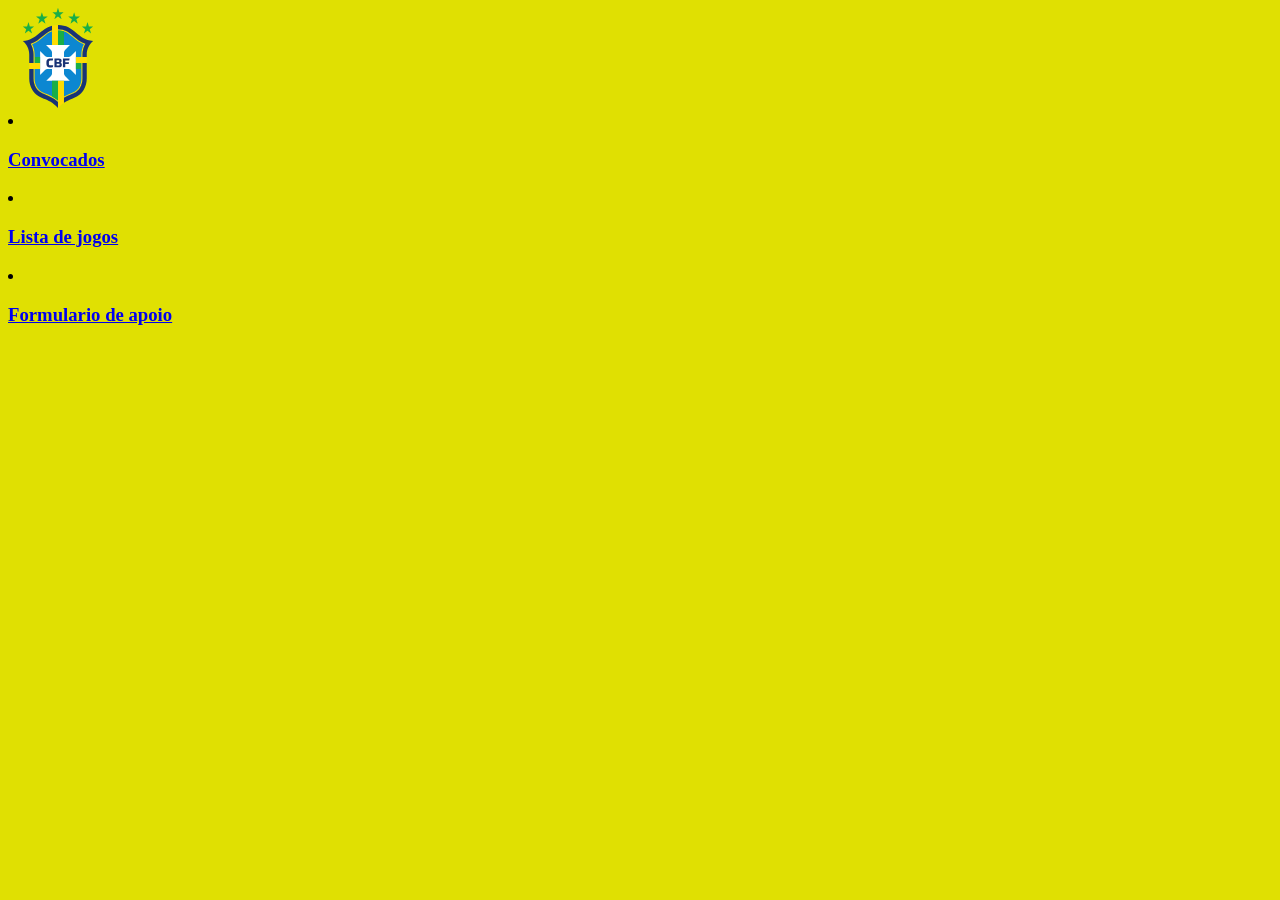
==== index.html @ 18809f34 "primeiro add" ====
<!DOCTYPE html>
<html lang="pt-BR">
<head>
    <title>Site seleção brasileira</title>
    <link rel="stylesheet" href="css/styles.css">
</head>
<body>
    
<header>
    <a href = "index.html">
    </a>
    <img src="img/Brazilian_Football_Confederation_logo (1).svg" height="100px" width="100px">
</header>

<nav>
   
        <li><h3><a href="convocados.html">Convocados</a></h3></li>
        <li><h3><a href="lsitadejogos.html">Lista de jogos</a></h3></li>
        <li><h3><a href="formulariodeapoio.html">Formulario de apoio</a></h3></li>
   
</nav>


</body>
</html>
---- css/styles.css ----
body{
    background-color: rgb(224, 224, 2);
}
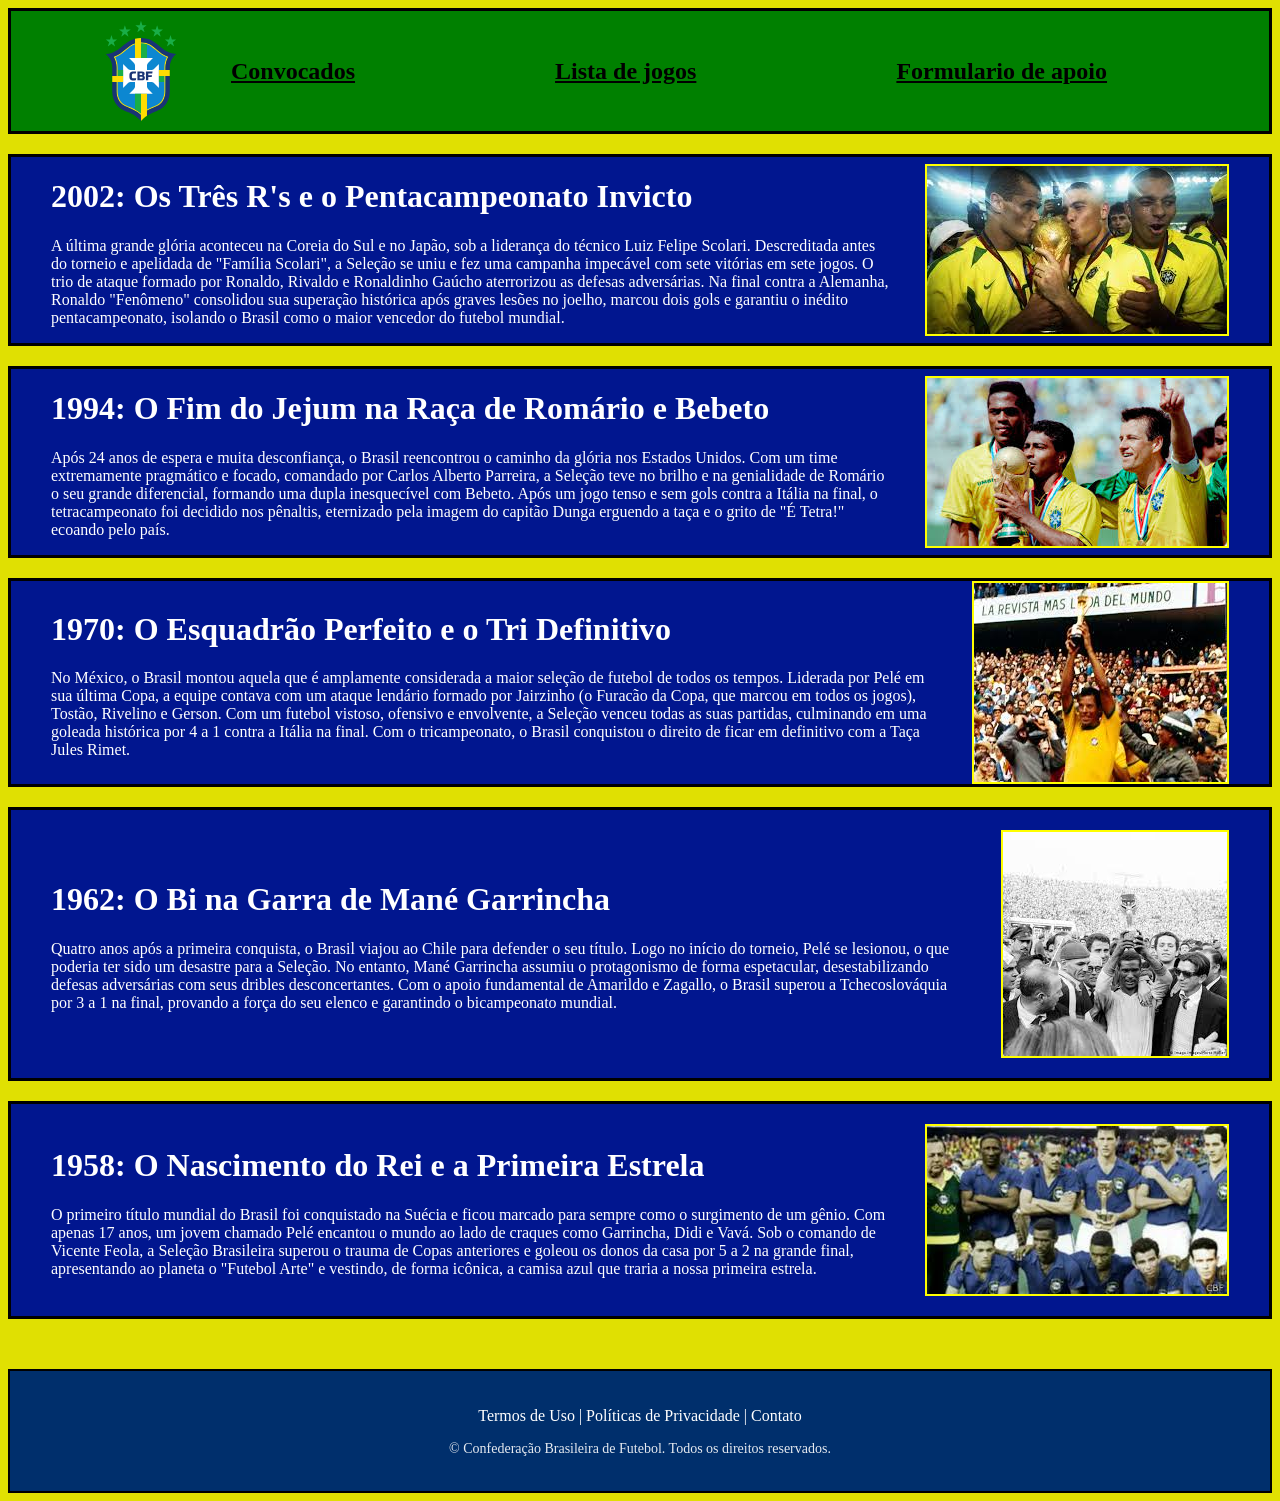
==== commit 9fd444a2: "ad da pagina principal, form de apoio e CSSs" ====
--- a/index.html
+++ b/index.html
@@ -6,20 +6,87 @@
 </head>
 <body>
     
-<header>
+<header style="border: 3px solid black !important;">
     <a href = "index.html">
     </a>
     <img src="img/Brazilian_Football_Confederation_logo (1).svg" height="100px" width="100px">
+
+<nav>
+   <ul>
+    <li><h2><a style="color: black" href="convocados.html">Convocados</a></h2></li>
+        <li><h2><a style="color: black" href="lsitadejogos.html">Lista de jogos</a></h2></li>
+        <li><h2><a style="color: black" href="formulariodeapoio.html">Formulario de apoio</a></h2></li>
+   </ul>
+</nav>
+
 </header>
 
-<nav>
-   
-        <li><h3><a href="convocados.html">Convocados</a></h3></li>
-        <li><h3><a href="lsitadejogos.html">Lista de jogos</a></h3></li>
-        <li><h3><a href="formulariodeapoio.html">Formulario de apoio</a></h3></li>
-   
-</nav>
 
 
+<div class="historia1">
+    <div class="text">
+
+    <h1 style="color: white;">2002: Os Três R's e o Pentacampeonato Invicto</h1>
+
+    <p style="color: white;">
+       A última grande glória aconteceu na Coreia do Sul e no Japão, sob a liderança do técnico Luiz Felipe Scolari. Descreditada antes do torneio e apelidada de "Família Scolari", a Seleção se uniu e fez uma campanha impecável com sete vitórias em sete jogos. O trio de ataque formado por Ronaldo, Rivaldo e Ronaldinho Gaúcho aterrorizou as defesas adversárias. Na final contra a Alemanha, Ronaldo "Fenômeno" consolidou sua superação histórica após graves lesões no joelho, marcou dois gols e garantiu o inédito pentacampeonato, isolando o Brasil como o maior vencedor do futebol mundial.
+    </p>
+    </div>
+    <img src="[data-uri]" alt="">
+</div>
+
+<div class="historia2">
+
+    <div class="text">
+    <h1 style="color: white;">1994: O Fim do Jejum na Raça de Romário e Bebeto</h1>
+
+    <p style="color: white;">
+      Após 24 anos de espera e muita desconfiança, o Brasil reencontrou o caminho da glória nos Estados Unidos. Com um time extremamente pragmático e focado, comandado por Carlos Alberto Parreira, a Seleção teve no brilho e na genialidade de Romário o seu grande diferencial, formando uma dupla inesquecível com Bebeto. Após um jogo tenso e sem gols contra a Itália na final, o tetracampeonato foi decidido nos pênaltis, eternizado pela imagem do capitão Dunga erguendo a taça e o grito de "É Tetra!" ecoando pelo país.
+    </p>
+    </div>
+    <img src="[data-uri]" alt="">
+</div>
+
+<div class="historia3">
+
+    <div class="text">
+    <h1 style="color: white;">1970: O Esquadrão Perfeito e o Tri Definitivo</h1>
+
+    <p style="color: white;">
+      No México, o Brasil montou aquela que é amplamente considerada a maior seleção de futebol de todos os tempos. Liderada por Pelé em sua última Copa, a equipe contava com um ataque lendário formado por Jairzinho (o Furacão da Copa, que marcou em todos os jogos), Tostão, Rivelino e Gerson. Com um futebol vistoso, ofensivo e envolvente, a Seleção venceu todas as suas partidas, culminando em uma goleada histórica por 4 a 1 contra a Itália na final. Com o tricampeonato, o Brasil conquistou o direito de ficar em definitivo com a Taça Jules Rimet.
+    </p>
+    </div>
+    <img src="[data-uri]" alt="">
+</div>
+
+<div class="historia4">
+
+     <div class="text">
+    <h1 style="color: white;">1962: O Bi na Garra de Mané Garrincha</h1>
+
+    <p style="color: white;">
+        Quatro anos após a primeira conquista, o Brasil viajou ao Chile para defender o seu título. Logo no início do torneio, Pelé se lesionou, o que poderia ter sido um desastre para a Seleção. No entanto, Mané Garrincha assumiu o protagonismo de forma espetacular, desestabilizando defesas adversárias com seus dribles desconcertantes. Com o apoio fundamental de Amarildo e Zagallo, o Brasil superou a Tchecoslováquia por 3 a 1 na final, provando a força do seu elenco e garantindo o bicampeonato mundial.
+    </p>
+    </div>
+   
+        <img src="[data-uri]" alt="">
+</div>
+
+<div class="historia5">
+      <div class="text">
+
+    <h1 style="color: white;">1958: O Nascimento do Rei e a Primeira Estrela</h1>
+
+    <p style="color: white;">
+    O primeiro título mundial do Brasil foi conquistado na Suécia e ficou marcado para sempre como o surgimento de um gênio. Com apenas 17 anos, um jovem chamado Pelé encantou o mundo ao lado de craques como Garrincha, Didi e Vavá. Sob o comando de Vicente Feola, a Seleção Brasileira superou o trauma de Copas anteriores e goleou os donos da casa por 5 a 2 na grande final, apresentando ao planeta o "Futebol Arte" e vestindo, de forma icônica, a camisa azul que traria a nossa primeira estrela.
+    </p>
+    </div>
+    <img src="[data-uri]" alt="">
+</div>
+
+<footer class="rodape">
+    <p>Termos de Uso | Políticas de Privacidade | Contato</p>
+    <p class="direitos-reservados">© Confederação Brasileira de Futebol. Todos os direitos reservados.</p>
+</footer>
 </body>
 </html>
--- a/css/styles.css
+++ b/css/styles.css
@@ -1,3 +1,151 @@
 body{
     background-color: rgb(224, 224, 2);
-}+}
+
+.convocados{
+    display: flex;
+    flex-wrap: wrap;
+    padding: 20px;
+    gap: 10px;
+    margin-top: 20px;
+    border: 5px solid black;
+    background-color: rgb(1, 22, 143);
+    justify-content: center;
+}
+
+.rodape {
+    background-color: rgb(0, 47, 108);
+    color: white;
+    padding: 20px;
+    text-align: center;
+    border: 2px solid black; 
+    box-sizing: border-box;
+    margin-top: 50px;
+}
+
+
+.direitos-reservados {
+    margin-top: 15px;
+    font-size: 14px;
+    opacity: 0.9;
+}
+
+.historia1{
+   
+    display: flex;
+    flex-direction: row;
+    align-items: center;      
+    justify-content: space-between; 
+    gap: 30px;
+    padding: 0 40px;
+    margin-top: 20px;
+    border: 3px solid black;
+    background-color: rgb(1, 22, 143);
+   
+}
+
+.historia2{
+     display: flex;
+    flex-direction: row;
+    align-items: center;      
+    justify-content: space-between; 
+    gap: 30px;
+    padding: 0 40px;
+    margin-top: 20px;
+    border: 3px solid black;
+    background-color: rgb(1, 22, 143);
+   
+}
+
+.historia3{
+   display: flex;
+    flex-direction: row;
+    align-items: center;      
+    justify-content: space-between; 
+    gap: 30px;
+    padding: 0 40px;
+    margin-top: 20px;
+    border: 3px solid black;
+    background-color: rgb(1, 22, 143);
+   
+}
+
+.historia4{
+     display: flex;
+    flex-direction: row;
+    align-items: center;      
+    justify-content: space-between; 
+    gap: 30px;
+    padding: 20px 40px;
+    margin-top: 20px;
+    border: 3px solid black;
+    background-color: rgb(1, 22, 143);
+   
+}
+
+.historia5 {
+     display: flex;
+    flex-direction: row;
+    align-items: center;      
+    justify-content: space-between; 
+    gap: 30px;
+    padding: 20px 40px;
+    margin-top: 20px;
+    border: 3px solid black;
+    background-color: rgb(1, 22, 143);
+   
+}
+
+.historia1 img {
+    max-width: 40%;           
+    height: auto;             
+    border: 2px solid yellow; 
+}
+
+.historia2 img {
+    max-width: 40%;           
+    height: auto;             
+    border: 2px solid yellow; 
+}
+
+.historia3 img {
+    max-width: 40%;           
+    height: auto;             
+    border: 2px solid yellow; 
+}
+
+.historia4 img {
+    max-width: 40%;           
+    height: auto;             
+    border: 2px solid yellow; 
+}
+
+.historia5 img {
+    max-width: 40%;           
+    height: auto;             
+    border: 2px solid yellow; 
+}
+
+
+.conteudo-texto {
+    flex: 1;                 
+}
+
+header {
+    display: flex;
+    align-items: center;
+    justify-content: flex-start;
+    gap: 40px;
+    padding: 10px 40px;
+    background-color:green;
+    border: 5px black;
+}
+
+nav ul{
+    display: flex;
+    list-style: none;
+    gap: 200px;
+    margin: 0;
+    padding: 0;
+}
+
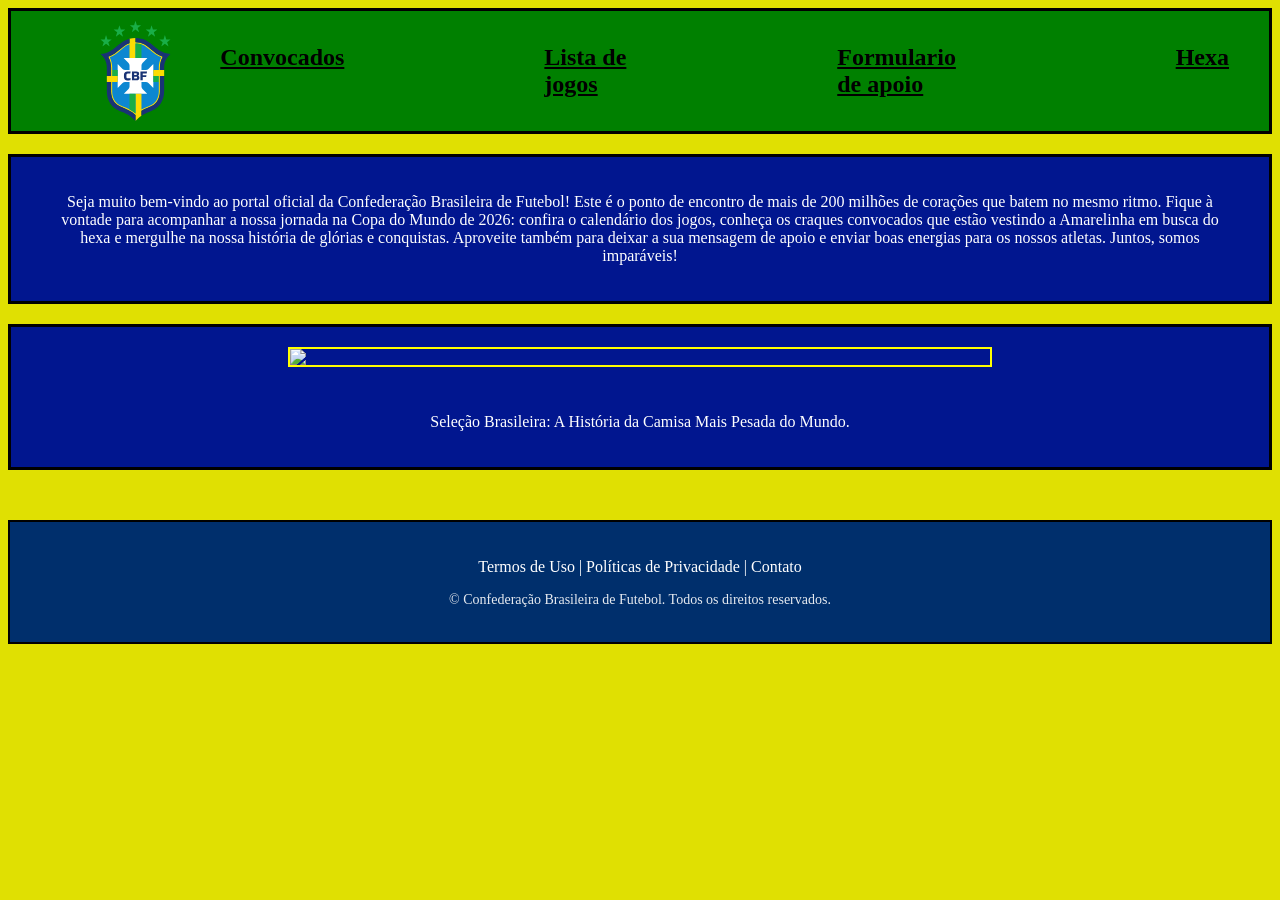
==== commit d3344e8b: "update for lista de jogos and page of hexa" ====
--- a/index.html
+++ b/index.html
@@ -16,73 +16,26 @@
     <li><h2><a style="color: black" href="convocados.html">Convocados</a></h2></li>
         <li><h2><a style="color: black" href="lsitadejogos.html">Lista de jogos</a></h2></li>
         <li><h2><a style="color: black" href="formulariodeapoio.html">Formulario de apoio</a></h2></li>
+        <li><h2><a style="color: black" href="hexa.html">Hexa</a></h2></li>
    </ul>
 </nav>
 
 </header>
 
+<div class="boasvindas">
+
+    <p style="color: white;">Seja muito bem-vindo ao portal oficial da Confederação Brasileira de Futebol! Este é o ponto de encontro de mais de 200 milhões de corações que batem no mesmo ritmo. Fique à vontade para acompanhar a nossa jornada na Copa do Mundo de 2026: confira o calendário dos jogos, conheça os craques convocados que estão vestindo a Amarelinha em busca do hexa e mergulhe na nossa história de glórias e conquistas. Aproveite também para deixar a sua mensagem de apoio e enviar boas energias para os nossos atletas. Juntos, somos imparáveis!</p>
+
+</div>
+
+<div class="moti">
+    <div class="box-img">
+        <img src="https://imagens.ne10.uol.com.br/veiculos/_midias/jpg/2022/12/02/000_32vt4mr-22109783.jpg?20231106122919=" width="700px">
+    </div>
+    <p style="color: white;">Seleção Brasileira: A História da Camisa Mais Pesada do Mundo.</p>
+</div>
 
 
-<div class="historia1">
-    <div class="text">
-
-    <h1 style="color: white;">2002: Os Três R's e o Pentacampeonato Invicto</h1>
-
-    <p style="color: white;">
-       A última grande glória aconteceu na Coreia do Sul e no Japão, sob a liderança do técnico Luiz Felipe Scolari. Descreditada antes do torneio e apelidada de "Família Scolari", a Seleção se uniu e fez uma campanha impecável com sete vitórias em sete jogos. O trio de ataque formado por Ronaldo, Rivaldo e Ronaldinho Gaúcho aterrorizou as defesas adversárias. Na final contra a Alemanha, Ronaldo "Fenômeno" consolidou sua superação histórica após graves lesões no joelho, marcou dois gols e garantiu o inédito pentacampeonato, isolando o Brasil como o maior vencedor do futebol mundial.
-    </p>
-    </div>
-    <img src="[data-uri]" alt="">
-</div>
-
-<div class="historia2">
-
-    <div class="text">
-    <h1 style="color: white;">1994: O Fim do Jejum na Raça de Romário e Bebeto</h1>
-
-    <p style="color: white;">
-      Após 24 anos de espera e muita desconfiança, o Brasil reencontrou o caminho da glória nos Estados Unidos. Com um time extremamente pragmático e focado, comandado por Carlos Alberto Parreira, a Seleção teve no brilho e na genialidade de Romário o seu grande diferencial, formando uma dupla inesquecível com Bebeto. Após um jogo tenso e sem gols contra a Itália na final, o tetracampeonato foi decidido nos pênaltis, eternizado pela imagem do capitão Dunga erguendo a taça e o grito de "É Tetra!" ecoando pelo país.
-    </p>
-    </div>
-    <img src="[data-uri]" alt="">
-</div>
-
-<div class="historia3">
-
-    <div class="text">
-    <h1 style="color: white;">1970: O Esquadrão Perfeito e o Tri Definitivo</h1>
-
-    <p style="color: white;">
-      No México, o Brasil montou aquela que é amplamente considerada a maior seleção de futebol de todos os tempos. Liderada por Pelé em sua última Copa, a equipe contava com um ataque lendário formado por Jairzinho (o Furacão da Copa, que marcou em todos os jogos), Tostão, Rivelino e Gerson. Com um futebol vistoso, ofensivo e envolvente, a Seleção venceu todas as suas partidas, culminando em uma goleada histórica por 4 a 1 contra a Itália na final. Com o tricampeonato, o Brasil conquistou o direito de ficar em definitivo com a Taça Jules Rimet.
-    </p>
-    </div>
-    <img src="[data-uri]" alt="">
-</div>
-
-<div class="historia4">
-
-     <div class="text">
-    <h1 style="color: white;">1962: O Bi na Garra de Mané Garrincha</h1>
-
-    <p style="color: white;">
-        Quatro anos após a primeira conquista, o Brasil viajou ao Chile para defender o seu título. Logo no início do torneio, Pelé se lesionou, o que poderia ter sido um desastre para a Seleção. No entanto, Mané Garrincha assumiu o protagonismo de forma espetacular, desestabilizando defesas adversárias com seus dribles desconcertantes. Com o apoio fundamental de Amarildo e Zagallo, o Brasil superou a Tchecoslováquia por 3 a 1 na final, provando a força do seu elenco e garantindo o bicampeonato mundial.
-    </p>
-    </div>
-   
-        <img src="[data-uri]" alt="">
-</div>
-
-<div class="historia5">
-      <div class="text">
-
-    <h1 style="color: white;">1958: O Nascimento do Rei e a Primeira Estrela</h1>
-
-    <p style="color: white;">
-    O primeiro título mundial do Brasil foi conquistado na Suécia e ficou marcado para sempre como o surgimento de um gênio. Com apenas 17 anos, um jovem chamado Pelé encantou o mundo ao lado de craques como Garrincha, Didi e Vavá. Sob o comando de Vicente Feola, a Seleção Brasileira superou o trauma de Copas anteriores e goleou os donos da casa por 5 a 2 na grande final, apresentando ao planeta o "Futebol Arte" e vestindo, de forma icônica, a camisa azul que traria a nossa primeira estrela.
-    </p>
-    </div>
-    <img src="[data-uri]" alt="">
-</div>
 
 <footer class="rodape">
     <p>Termos de Uso | Políticas de Privacidade | Contato</p>
--- a/css/styles.css
+++ b/css/styles.css
@@ -94,6 +94,25 @@
     border: 3px solid black;
     background-color: rgb(1, 22, 143);
    
+}
+
+.historia01{
+     display: flex;
+    flex-direction: row;
+    align-items: center;      
+    justify-content: space-between; 
+    gap: 30px;
+    padding: 20px 40px;
+    margin-top: 20px;
+    border: 3px solid black;
+    background-color: rgb(1, 22, 143);
+   
+}
+
+.historia01  img{
+    max-width: 40%;           
+    height: auto;             
+    border: 2px solid yellow; 
 }
 
 .historia1 img {
@@ -149,3 +168,82 @@
     padding: 0;
 }
 
+.jg1{
+    display: flex;
+    flex-wrap: wrap;
+    padding: 40px;
+    height: auto;
+    border: 5px solid black;
+    background-color: rgb(1, 22, 143);
+    justify-content: center;
+}
+
+.jg2{
+    display: flex;
+    flex-wrap: wrap;
+    padding: 20px;
+    gap: 10px;
+    margin-top: 20px;
+    border: 5px solid black;
+    background-color: rgb(1, 22, 143);
+    justify-content: center;
+}
+
+.jg3{
+    display: flex;
+    flex-wrap: wrap;
+    padding: 20px;
+    gap: 10px;
+    margin-top: 20px;
+    border: 5px solid black;
+    background-color: rgb(1, 22, 143);
+    justify-content: center;
+}
+
+.moti {
+    /* Ativa o Flexbox para que as propriedades abaixo funcionem */
+    display: flex; 
+    /* column deixa a imagem em cima e o texto embaixo. Se quiser um do lado do outro, mude para row */
+    flex-direction: column; 
+    /* Centraliza os elementos horizontalmente */
+    align-items: center;      
+    /* Centraliza os elementos verticalmente se houver espaço */
+    justify-content: center;
+    
+    gap: 30px;
+    padding: 20px 40px;
+    margin-top: 20px;
+    border: 3px solid black;
+    background-color: rgb(1, 22, 143);
+    text-align: center; /* Garante que o texto também fique centralizado */
+}
+
+/* Nova classe para garantir que a div da imagem colabore com a centralização */
+.box-img {
+    display: flex;
+    justify-content: center;
+    width: 100%;
+}
+
+.moti img {
+    max-width: 100%; /* Evita que a imagem quebre a tela em telas menores */
+    height: auto;             
+    border: 2px solid yellow; 
+}
+
+.boasvindas{
+     display: flex; 
+    /* column deixa a imagem em cima e o texto embaixo. Se quiser um do lado do outro, mude para row */
+    flex-direction: column; 
+    /* Centraliza os elementos horizontalmente */
+    align-items: center;      
+    /* Centraliza os elementos verticalmente se houver espaço */
+    justify-content: center;
+    
+    gap: 30px;
+    padding: 20px 40px;
+    margin-top: 20px;
+    border: 3px solid black;
+    background-color: rgb(1, 22, 143);
+    text-align: center;
+}
